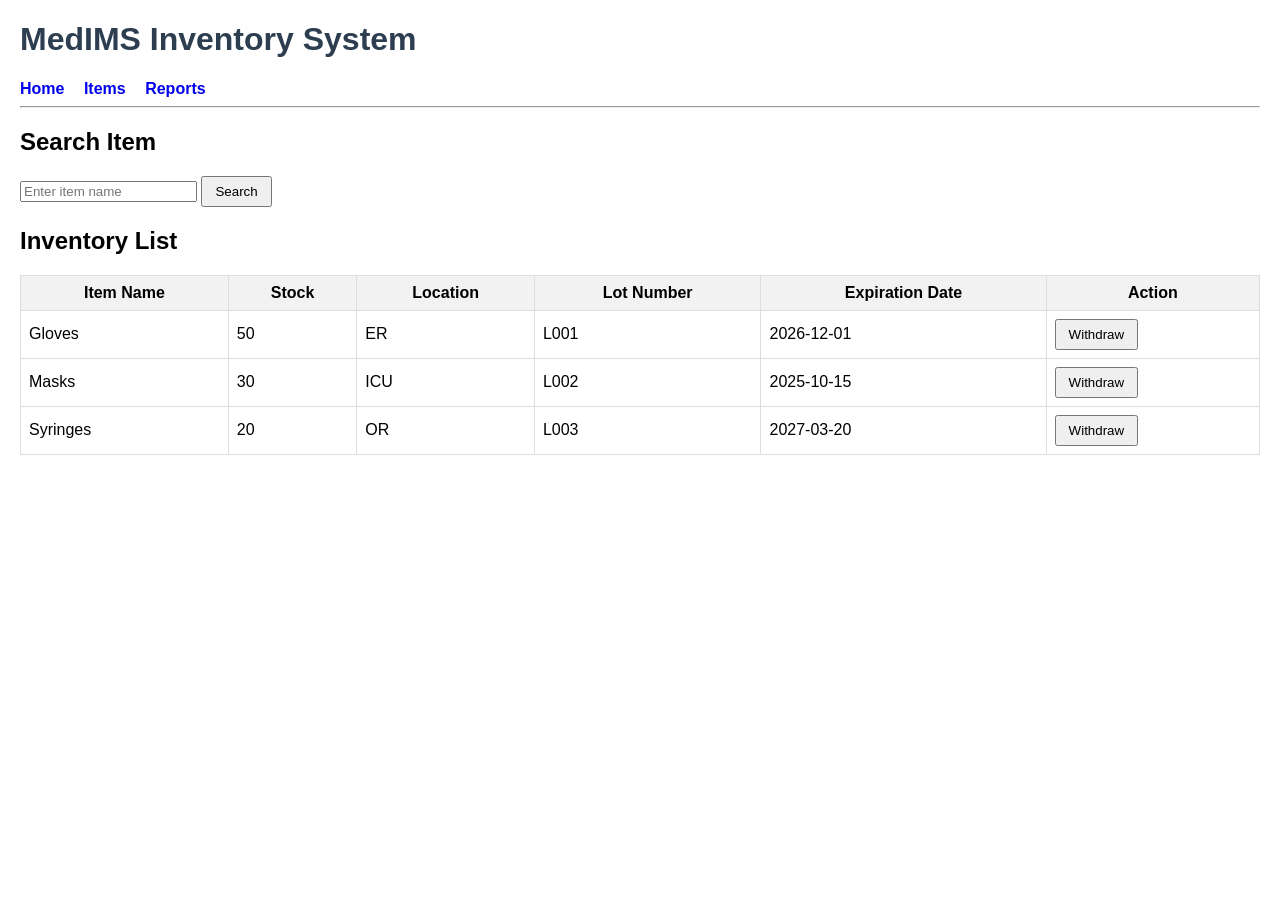
==== index.html @ 0f25121d "Updated index.html with lot and expiration" ====
<!DOCTYPE html>
<html>
<head>
    <title>MedIMS Inventory</title>

    <style>
        body {
            font-family: Arial;
            margin: 20px;
        }

        h1 {
            color: #2c3e50;
        }

        nav a {
            margin-right: 15px;
            text-decoration: none;
            font-weight: bold;
        }

        table {
            width: 100%;
            margin-top: 15px;
            border-collapse: collapse;
        }

        th, td {
            padding: 8px;
            border: 1px solid #ddd;
        }

        th {
            background-color: #f2f2f2;
        }

        button {
            padding: 6px 12px;
            cursor: pointer;
        }
    </style>

    <script>
        function searchItem() {
            let input = document.getElementById("searchInput").value.toLowerCase();
            let table = document.getElementById("inventoryTable");
            let rows = table.getElementsByTagName("tr");

            for (let i = 1; i < rows.length; i++) {
                let itemCell = rows[i].getElementsByTagName("td")[0];
                if (itemCell) {
                    let text = itemCell.textContent.toLowerCase();
                    rows[i].style.display = text.includes(input) ? "" : "none";
                }
            }
        }

        function withdrawItem(button) {
            let row = button.parentNode.parentNode;
            let stockCell = row.cells[1];
            let stock = parseInt(stockCell.innerText);

            if (stock > 0) {
                stock--;
                stockCell.innerText = stock;
            } else {
                alert("Out of stock");
            }
        }
    </script>
</head>

<body>

    <h1>MedIMS Inventory System</h1>

    <nav>
        <a href="#">Home</a>
        <a href="#">Items</a>
        <a href="#">Reports</a>
    </nav>

    <hr>

    <h2>Search Item</h2>
    <input type="text" id="searchInput" placeholder="Enter item name">
    <button onclick="searchItem()">Search</button>

    <h2>Inventory List</h2>
    <table id="inventoryTable">
        <tr>
            <th>Item Name</th>
            <th>Stock</th>
            <th>Location</th>
            <th>Lot Number</th>
            <th>Expiration Date</th>
            <th>Action</th>
        </tr>

        <tr>
            <td>Gloves</td>
            <td>50</td>
            <td>ER</td>
            <td>L001</td>
            <td>2026-12-01</td>
            <td><button onclick="withdrawItem(this)">Withdraw</button></td>
        </tr>

        <tr>
            <td>Masks</td>
            <td>30</td>
            <td>ICU</td>
            <td>L002</td>
            <td>2025-10-15</td>
            <td><button onclick="withdrawItem(this)">Withdraw</button></td>
        </tr>

        <tr>
            <td>Syringes</td>
            <td>20</td>
            <td>OR</td>
            <td>L003</td>
            <td>2027-03-20</td>
            <td><button onclick="withdrawItem(this)">Withdraw</button></td>
        </tr>

    </table>

</body>
</html>
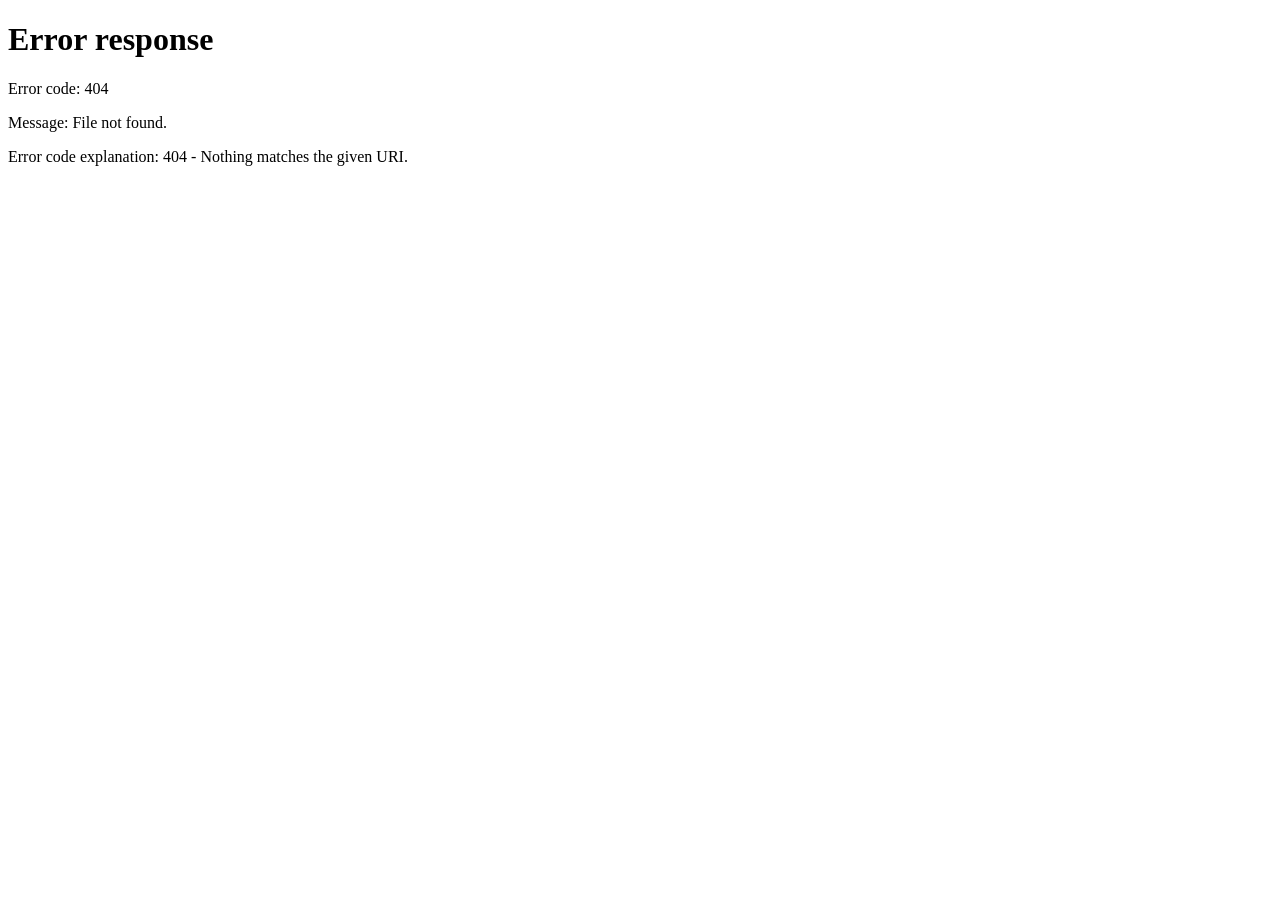
==== commit f81cb577: "Fix gitignore conflict" ====
--- a/index.html
+++ b/index.html
@@ -1,130 +1,12 @@
 <!DOCTYPE html>
-<html>
+<html lang="en">
 <head>
-    <title>MedIMS Inventory</title>
-
-    <style>
-        body {
-            font-family: Arial;
-            margin: 20px;
-        }
-
-        h1 {
-            color: #2c3e50;
-        }
-
-        nav a {
-            margin-right: 15px;
-            text-decoration: none;
-            font-weight: bold;
-        }
-
-        table {
-            width: 100%;
-            margin-top: 15px;
-            border-collapse: collapse;
-        }
-
-        th, td {
-            padding: 8px;
-            border: 1px solid #ddd;
-        }
-
-        th {
-            background-color: #f2f2f2;
-        }
-
-        button {
-            padding: 6px 12px;
-            cursor: pointer;
-        }
-    </style>
-
-    <script>
-        function searchItem() {
-            let input = document.getElementById("searchInput").value.toLowerCase();
-            let table = document.getElementById("inventoryTable");
-            let rows = table.getElementsByTagName("tr");
-
-            for (let i = 1; i < rows.length; i++) {
-                let itemCell = rows[i].getElementsByTagName("td")[0];
-                if (itemCell) {
-                    let text = itemCell.textContent.toLowerCase();
-                    rows[i].style.display = text.includes(input) ? "" : "none";
-                }
-            }
-        }
-
-        function withdrawItem(button) {
-            let row = button.parentNode.parentNode;
-            let stockCell = row.cells[1];
-            let stock = parseInt(stockCell.innerText);
-
-            if (stock > 0) {
-                stock--;
-                stockCell.innerText = stock;
-            } else {
-                alert("Out of stock");
-            }
-        }
-    </script>
+  <meta charset="UTF-8" />
+  <meta http-equiv="refresh" content="0; url=pages/login.html" />
+  <meta name="viewport" content="width=device-width, initial-scale=1.0" />
+  <title>MedIMS</title>
 </head>
-
 <body>
-
-    <h1>MedIMS Inventory System</h1>
-
-    <nav>
-        <a href="#">Home</a>
-        <a href="#">Items</a>
-        <a href="#">Reports</a>
-    </nav>
-
-    <hr>
-
-    <h2>Search Item</h2>
-    <input type="text" id="searchInput" placeholder="Enter item name">
-    <button onclick="searchItem()">Search</button>
-
-    <h2>Inventory List</h2>
-    <table id="inventoryTable">
-        <tr>
-            <th>Item Name</th>
-            <th>Stock</th>
-            <th>Location</th>
-            <th>Lot Number</th>
-            <th>Expiration Date</th>
-            <th>Action</th>
-        </tr>
-
-        <tr>
-            <td>Gloves</td>
-            <td>50</td>
-            <td>ER</td>
-            <td>L001</td>
-            <td>2026-12-01</td>
-            <td><button onclick="withdrawItem(this)">Withdraw</button></td>
-        </tr>
-
-        <tr>
-            <td>Masks</td>
-            <td>30</td>
-            <td>ICU</td>
-            <td>L002</td>
-            <td>2025-10-15</td>
-            <td><button onclick="withdrawItem(this)">Withdraw</button></td>
-        </tr>
-
-        <tr>
-            <td>Syringes</td>
-            <td>20</td>
-            <td>OR</td>
-            <td>L003</td>
-            <td>2027-03-20</td>
-            <td><button onclick="withdrawItem(this)">Withdraw</button></td>
-        </tr>
-
-    </table>
-
+  <p>Redirecting to login...</p>
 </body>
 </html>
